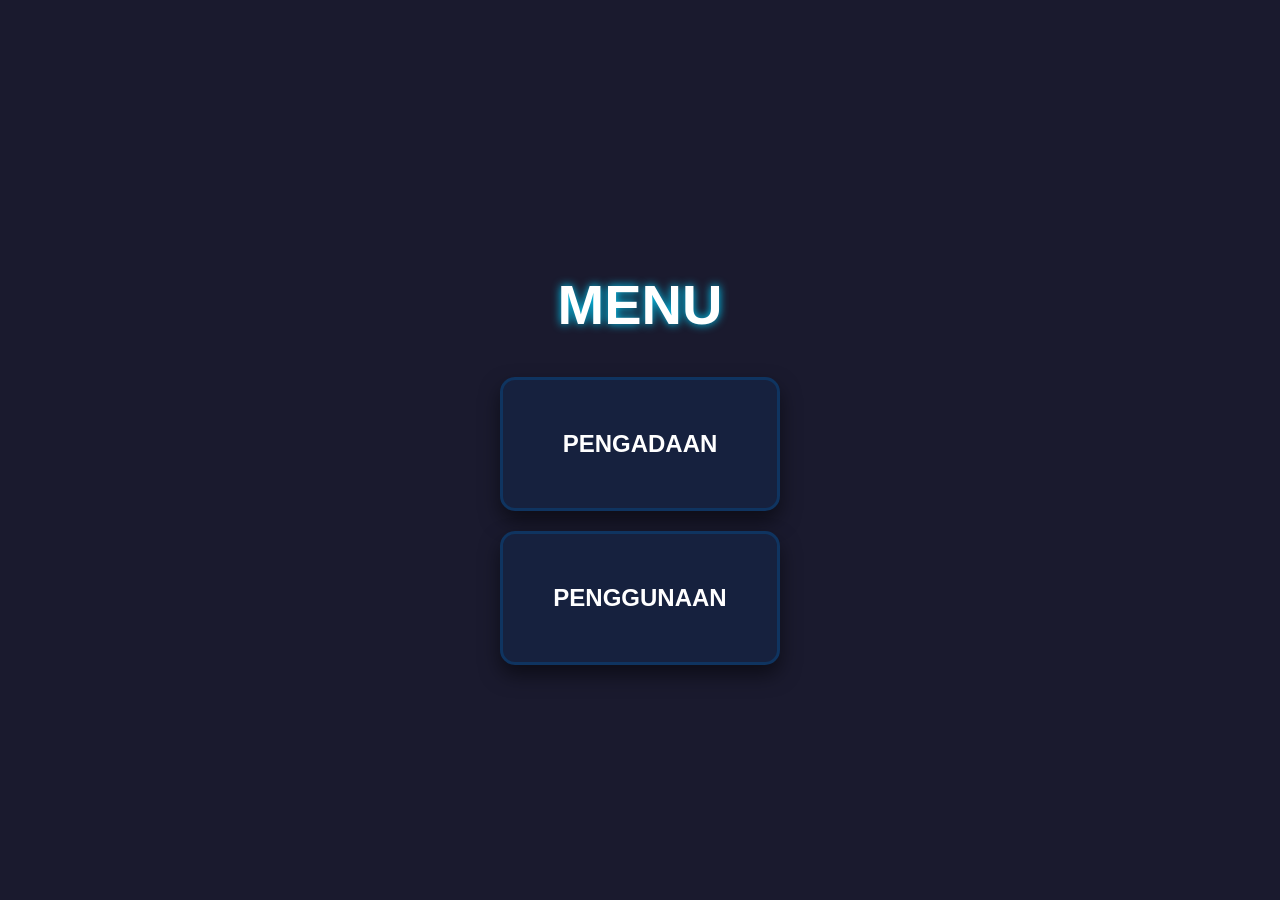
==== index.html @ dd3f0a7d "Update index.html" ====
<!DOCTYPE html>
<html lang="id">
<head>
    <meta charset="UTF-8">
    <!-- BARIS DI BAWAH INI WAJIB ADA agar tidak kecil di HP -->
    <meta name="viewport" content="width=device-width, initial-scale=1.0">
    <title>Menu Utama - Pengadaan & Penggunaan Stok</title>
    <style>
        body, html {
            height: 100%;
            margin: 0;
            font-family: 'Segoe UI', sans-serif;
            background-color: #1a1a2e;
            color: white;
            display: flex;
            justify-content: center;
            align-items: center;
        }

        .menu-container {
            text-align: center;
            width: 90%; /* Supaya gak mentok pinggir di HP */
        }

        h1 {
            font-size: clamp(2rem, 8vw, 3.5rem); /* Ukuran teks fleksibel */
            margin-bottom: 40px;
            text-shadow: 0 0 10px #00d4ff;
        }

        .options {
            display: flex;
            gap: 20px;
            justify-content: center;
            flex-wrap: wrap; /* BIAR BISA PINDAH KE BAWAH KALAU GAK MUAT */
        }

        .card {
            /* Menggunakan width fleksibel */
            width: 100%; 
            max-width: 280px; 
            padding: 50px 20px;
            background: #16213e;
            border: 3px solid #0f3460;
            border-radius: 15px;
            text-decoration: none;
            color: white;
            font-size: 1.5rem;
            font-weight: bold;
            transition: all 0.3s ease;
            box-shadow: 0 10px 20px rgba(0,0,0,0.5);
            box-sizing: border-box; /* Biar padding gak ngerusak ukuran */
        }

        .card:hover {
            transform: scale(1.05);
            background: #e94560;
            box-shadow: 0 0 30px #e94560;
        }

        /* --- KEY POINT: KHUSUS TAMPILAN HP --- */
        @media (max-width: 600px) {
            .options {
                flex-direction: column; /* Tombol jadi susun ke bawah */
                align-items: center;
            }
            
            .card {
                width: 100%; /* Tombol jadi lebar penuh di layar HP */
                padding: 30px 10px;
            }
        }
    </style>
</head>
<body>

    <div class="menu-container">
        <h1>MENU</h1>

        <div class="options">
            <a href="pengadaan.html" class="card">PENGADAAN</a>
            <a href="penggunaan.html" class="card">PENGGUNAAN</a>
        </div>
    </div>

</body>
</html>
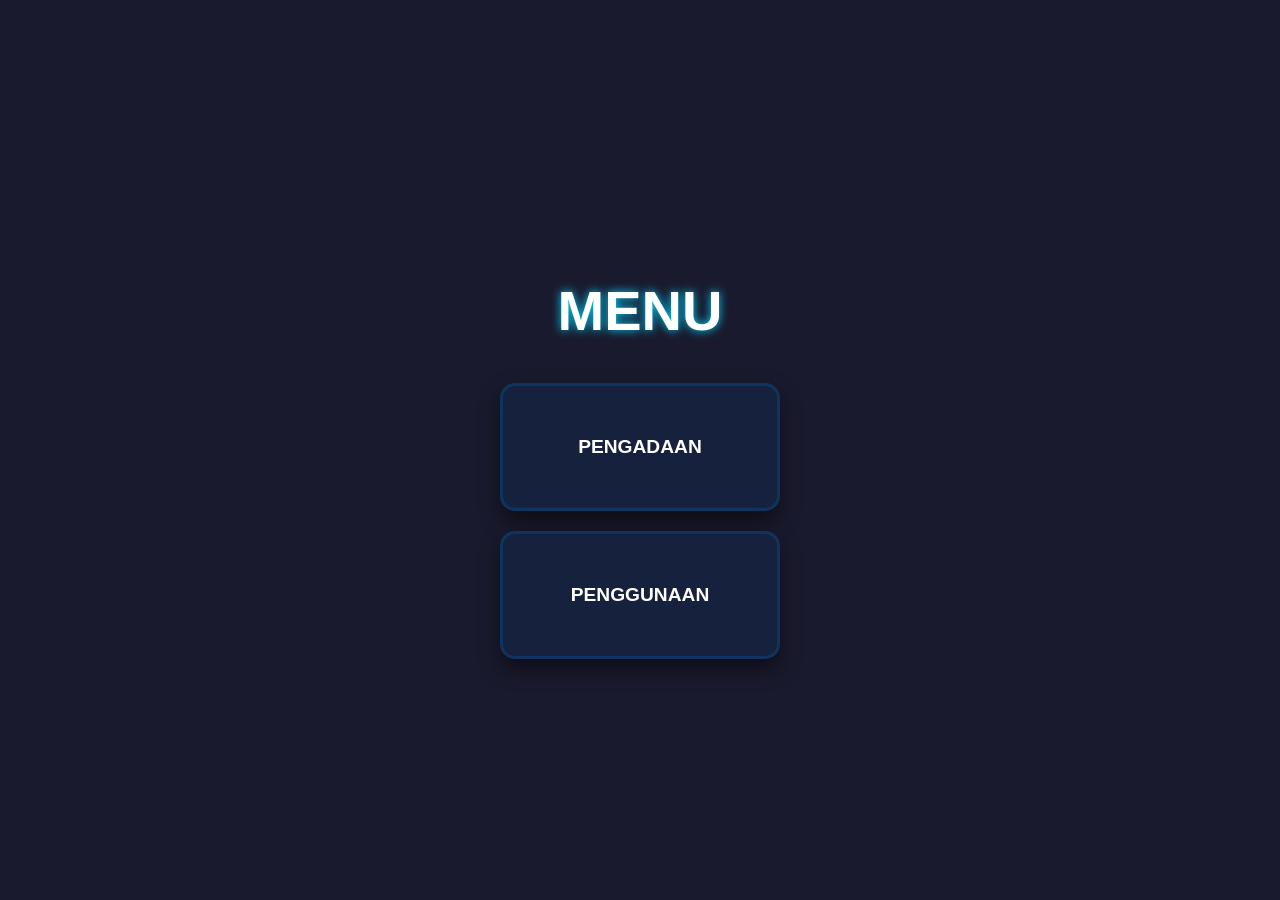
==== commit 780a1d0e: "Update index.html" ====
--- a/index.html
+++ b/index.html
@@ -50,6 +50,11 @@
             transition: all 0.3s ease;
             box-shadow: 0 10px 20px rgba(0,0,0,0.5);
             box-sizing: border-box; /* Biar padding gak ngerusak ukuran */
+            display: flex;
+            justify-content: center;
+            align-items: center;
+            min-height: 120px;
+            font-size: 1.2rem;
         }
 
         .card:hover {
@@ -69,6 +74,9 @@
                 width: 100%; /* Tombol jadi lebar penuh di layar HP */
                 padding: 30px 10px;
             }
+            .card:active {
+                transform: scale(0.97);
+            }
         }
     </style>
 </head>
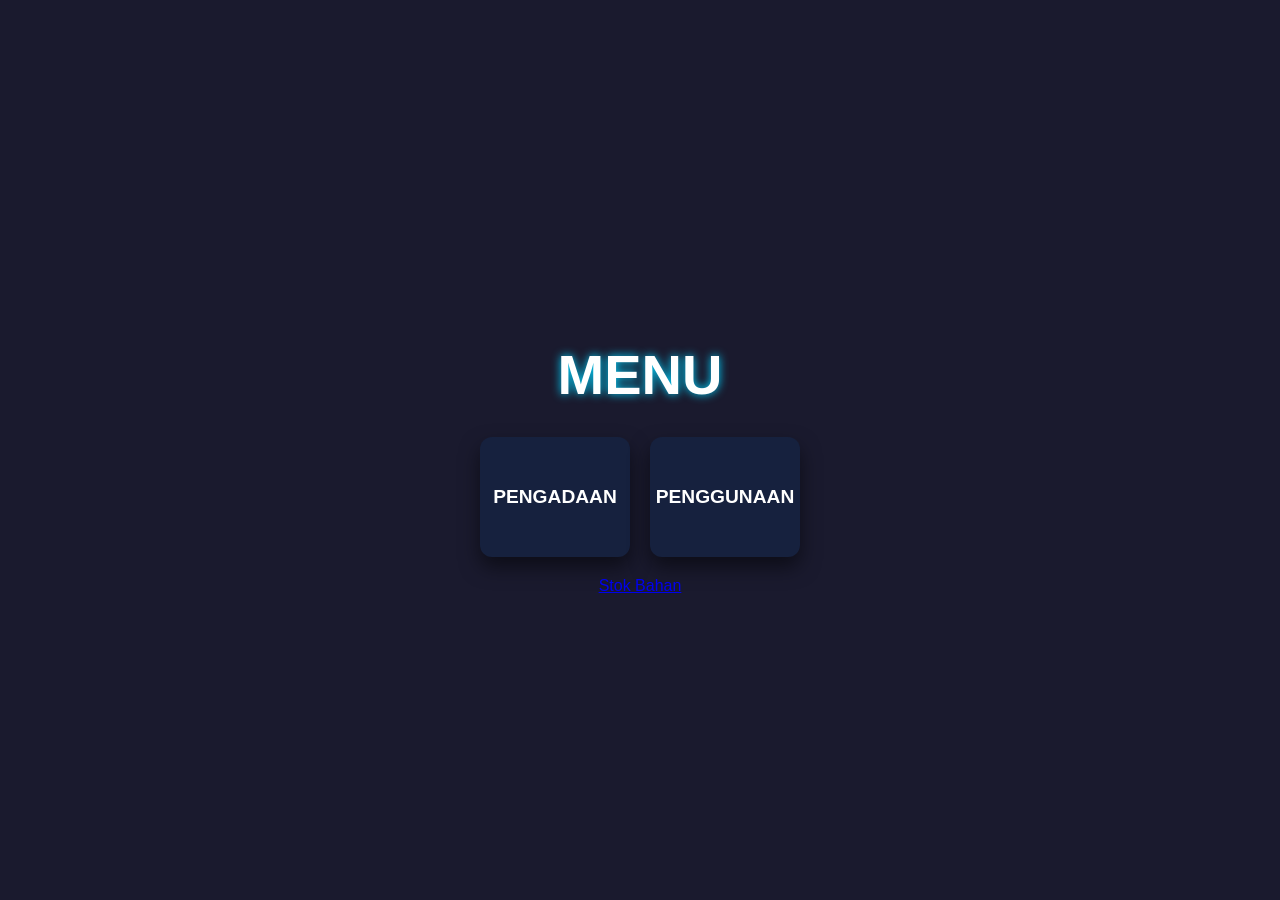
==== commit 99915655: "Update index.html" ====
--- a/index.html
+++ b/index.html
@@ -7,14 +7,14 @@
     <title>Menu Utama - Pengadaan & Penggunaan Stok</title>
     <style>
         body, html {
-            height: 100%;
             margin: 0;
-            font-family: 'Segoe UI', sans-serif;
+            font-family: sans-serif;
             background-color: #1a1a2e;
             color: white;
             display: flex;
             justify-content: center;
             align-items: center;
+            height: 100vh;
         }
 
         .menu-container {
@@ -24,7 +24,7 @@
 
         h1 {
             font-size: clamp(2rem, 8vw, 3.5rem); /* Ukuran teks fleksibel */
-            margin-bottom: 40px;
+            margin-bottom: 30px;
             text-shadow: 0 0 10px #00d4ff;
         }
 
@@ -37,24 +37,21 @@
 
         .card {
             /* Menggunakan width fleksibel */
-            width: 100%; 
-            max-width: 280px; 
-            padding: 50px 20px;
+            width: 150px; 
+            padding: 25px;
             background: #16213e;
-            border: 3px solid #0f3460;
-            border-radius: 15px;
+            border-radius: 12px;
             text-decoration: none;
             color: white;
-            font-size: 1.5rem;
+            font-size: 1.2rem;
             font-weight: bold;
-            transition: all 0.3s ease;
+            transition: 0.2s;
             box-shadow: 0 10px 20px rgba(0,0,0,0.5);
             box-sizing: border-box; /* Biar padding gak ngerusak ukuran */
             display: flex;
             justify-content: center;
             align-items: center;
             min-height: 120px;
-            font-size: 1.2rem;
         }
 
         .card:hover {
@@ -63,31 +60,27 @@
             box-shadow: 0 0 30px #e94560;
         }
 
+        .card:active {
+            transform: scale(1.05);
+        }
+
         /* --- KEY POINT: KHUSUS TAMPILAN HP --- */
         @media (max-width: 600px) {
             .options {
                 flex-direction: column; /* Tombol jadi susun ke bawah */
-                align-items: center;
-            }
-            
-            .card {
-                width: 100%; /* Tombol jadi lebar penuh di layar HP */
-                padding: 30px 10px;
-            }
-            .card:active {
-                transform: scale(0.97);
             }
         }
     </style>
 </head>
+    
 <body>
-
     <div class="menu-container">
         <h1>MENU</h1>
 
         <div class="options">
             <a href="pengadaan.html" class="card">PENGADAAN</a>
             <a href="penggunaan.html" class="card">PENGGUNAAN</a>
+            <a href="stok.html">Stok Bahan</a>
         </div>
     </div>
 
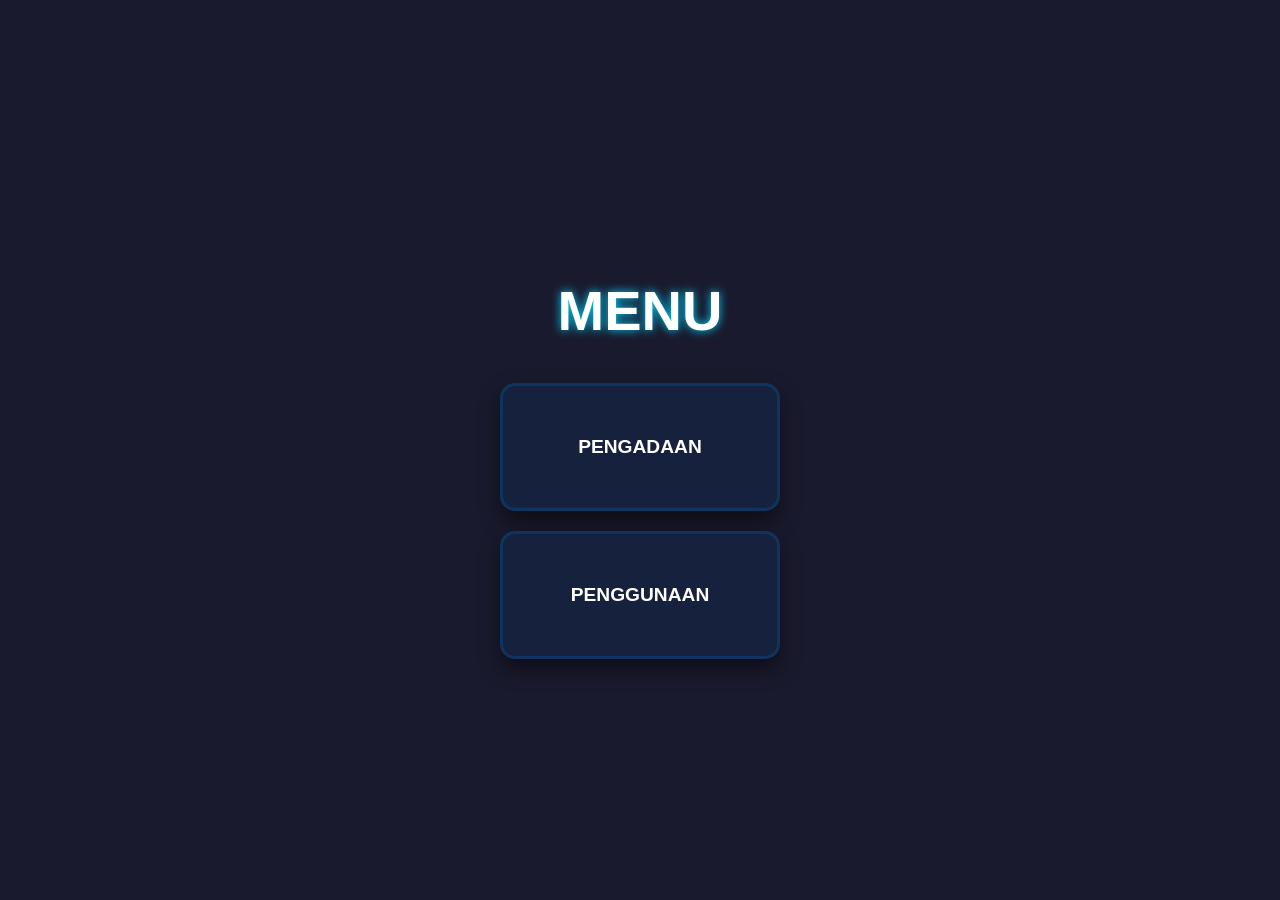
==== commit 479dbd21: "Update index.html" ====
--- a/index.html
+++ b/index.html
@@ -7,14 +7,14 @@
     <title>Menu Utama - Pengadaan & Penggunaan Stok</title>
     <style>
         body, html {
+            height: 100%;
             margin: 0;
-            font-family: sans-serif;
+            font-family: 'Segoe UI', sans-serif;
             background-color: #1a1a2e;
             color: white;
             display: flex;
             justify-content: center;
             align-items: center;
-            height: 100vh;
         }
 
         .menu-container {
@@ -24,7 +24,7 @@
 
         h1 {
             font-size: clamp(2rem, 8vw, 3.5rem); /* Ukuran teks fleksibel */
-            margin-bottom: 30px;
+            margin-bottom: 40px;
             text-shadow: 0 0 10px #00d4ff;
         }
 
@@ -37,15 +37,17 @@
 
         .card {
             /* Menggunakan width fleksibel */
-            width: 150px; 
-            padding: 25px;
+            width: 100%; 
+            max-width: 280px; 
+            padding: 50px 20px;
             background: #16213e;
-            border-radius: 12px;
+            border: 3px solid #0f3460;
+            border-radius: 15px;
             text-decoration: none;
             color: white;
             font-size: 1.2rem;
             font-weight: bold;
-            transition: 0.2s;
+            transition: 0.3s;
             box-shadow: 0 10px 20px rgba(0,0,0,0.5);
             box-sizing: border-box; /* Biar padding gak ngerusak ukuran */
             display: flex;
@@ -80,7 +82,6 @@
         <div class="options">
             <a href="pengadaan.html" class="card">PENGADAAN</a>
             <a href="penggunaan.html" class="card">PENGGUNAAN</a>
-            <a href="stok.html">Stok Bahan</a>
         </div>
     </div>
 
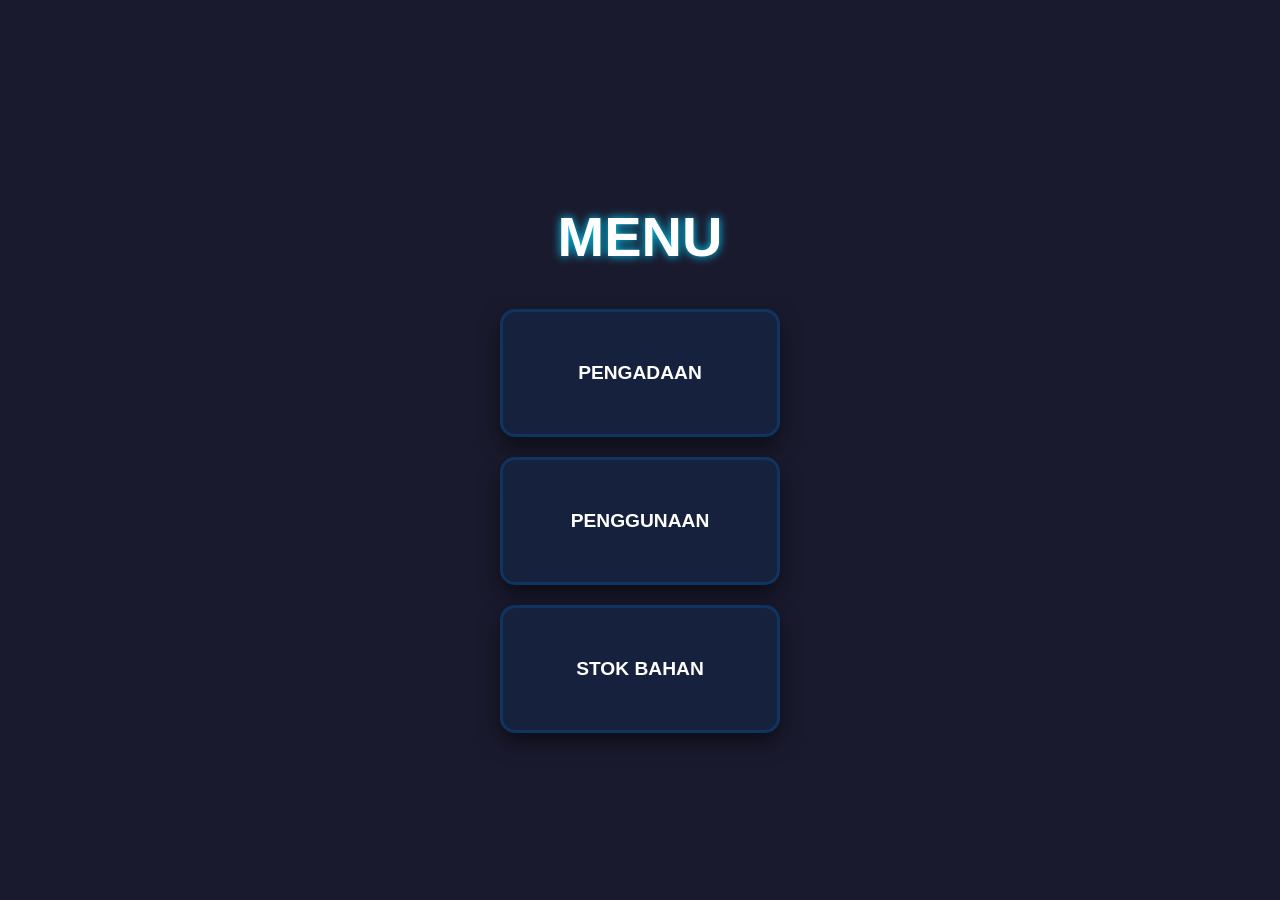
==== commit fe8319db: "Update index.html" ====
--- a/index.html
+++ b/index.html
@@ -82,6 +82,7 @@
         <div class="options">
             <a href="pengadaan.html" class="card">PENGADAAN</a>
             <a href="penggunaan.html" class="card">PENGGUNAAN</a>
+            <a href="stok.html" class="card">STOK BAHAN</a>
         </div>
     </div>
 
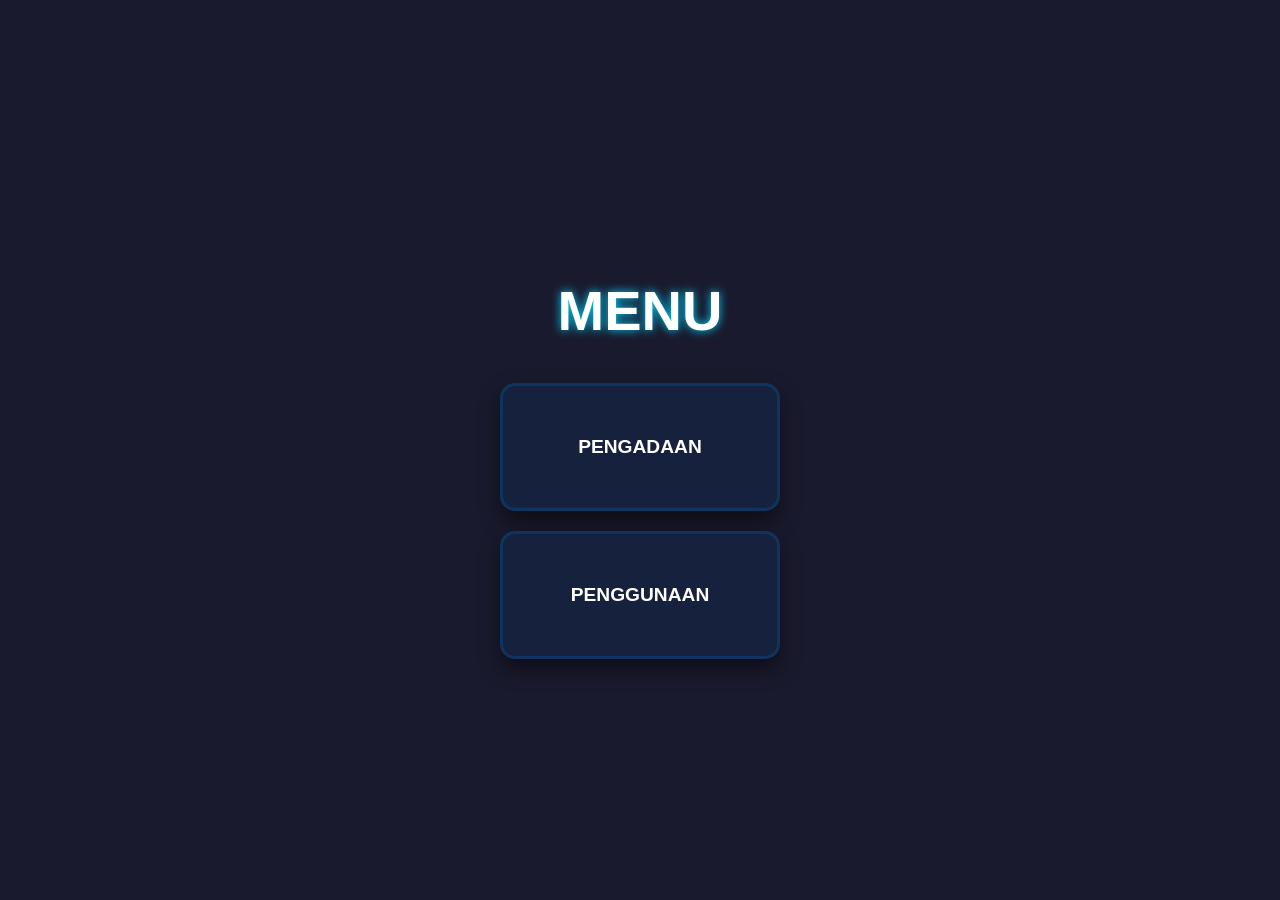
==== commit b7a86a35: "Update index.html" ====
--- a/index.html
+++ b/index.html
@@ -82,7 +82,6 @@
         <div class="options">
             <a href="pengadaan.html" class="card">PENGADAAN</a>
             <a href="penggunaan.html" class="card">PENGGUNAAN</a>
-            <a href="stok.html" class="card">STOK BAHAN</a>
         </div>
     </div>
 
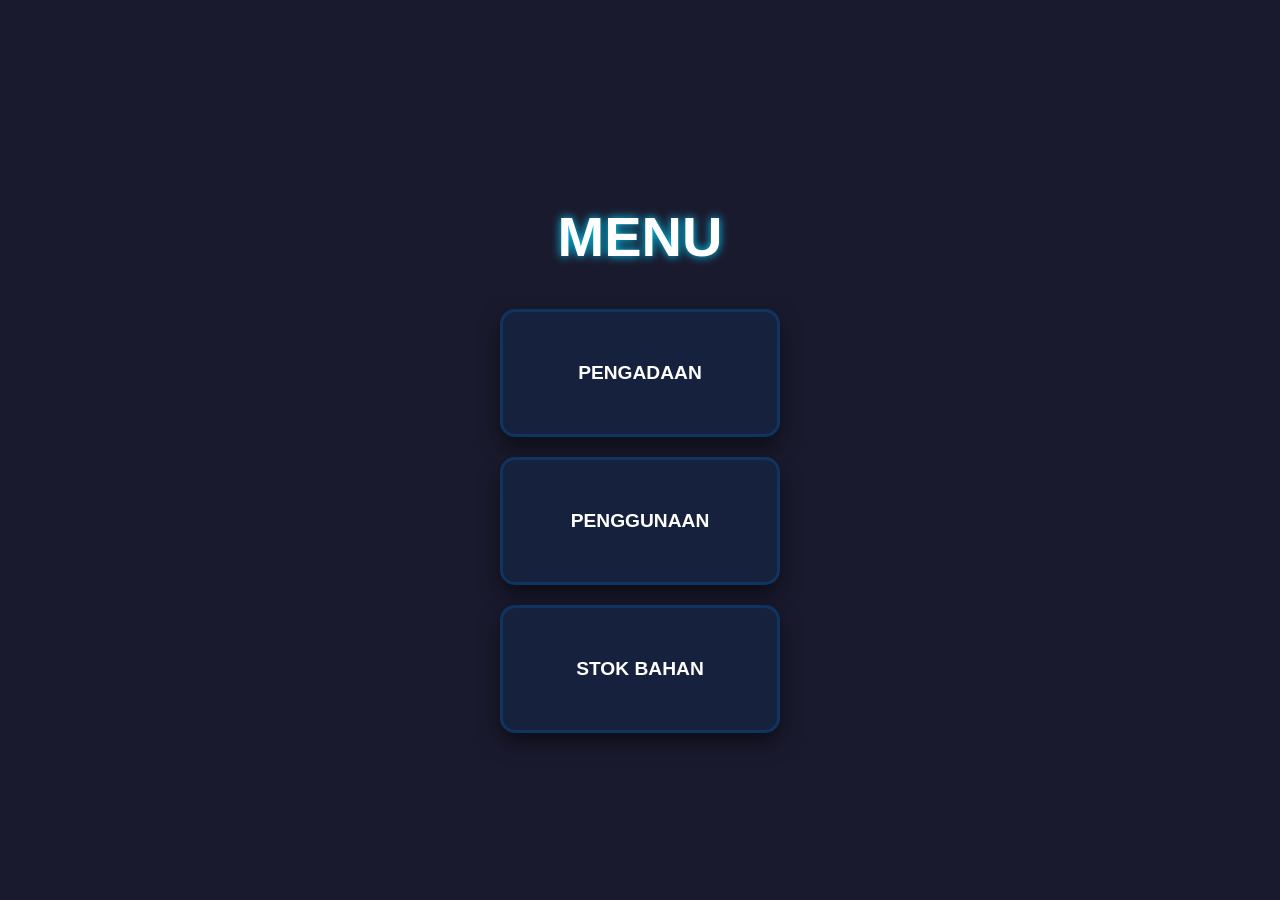
==== commit 940aba2c: "Update index.html" ====
--- a/index.html
+++ b/index.html
@@ -82,6 +82,7 @@
         <div class="options">
             <a href="pengadaan.html" class="card">PENGADAAN</a>
             <a href="penggunaan.html" class="card">PENGGUNAAN</a>
+            <a href="stok.html" class="card">STOK BAHAN</a>
         </div>
     </div>
 
